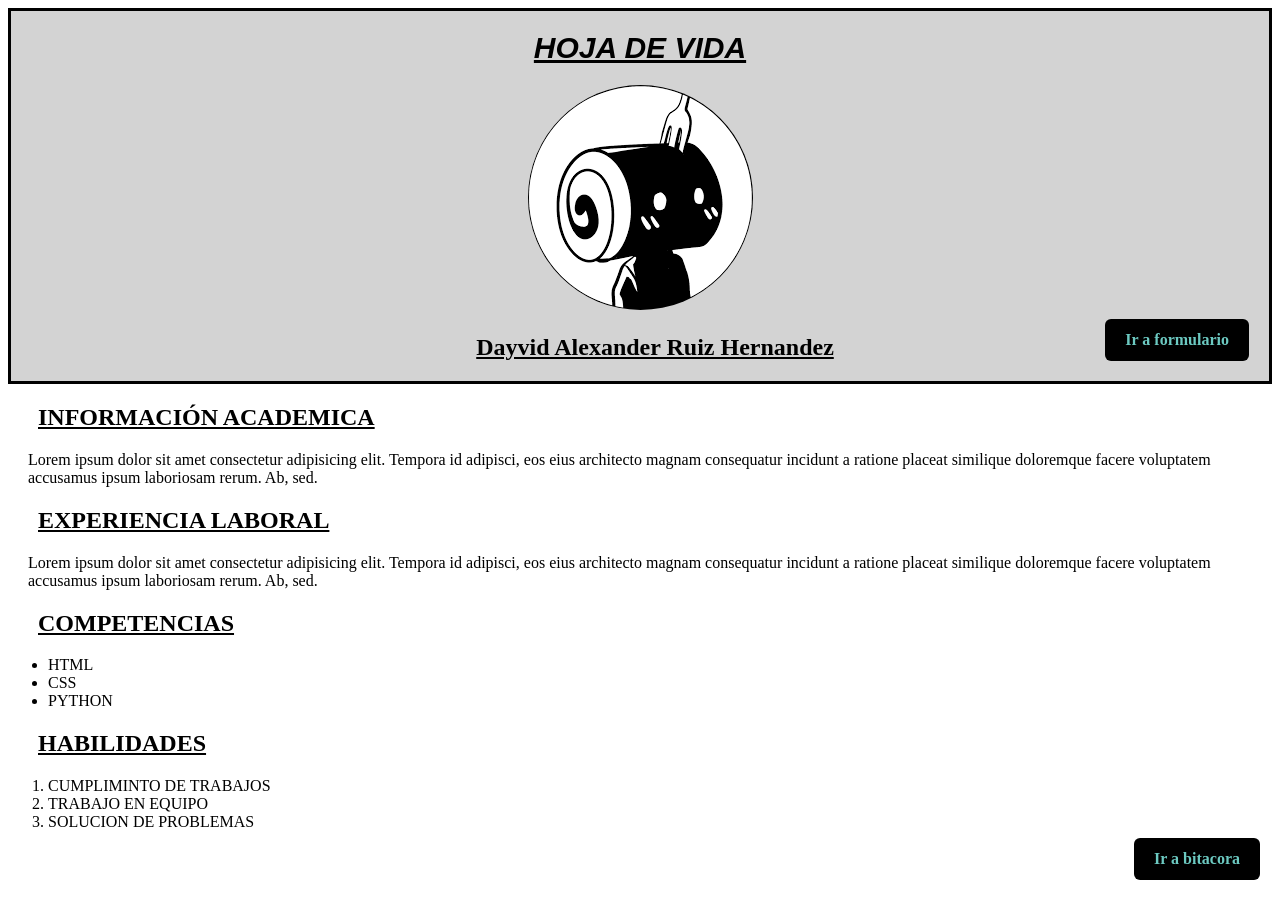
==== index.html @ 24402ab4 "bitacora" ====
<!DOCTYPE html>
<html lang="es">
<head>
    <meta charset="UTF-8">
    <meta name="viewport" content="width=device-width, initial-scale=1.0">
    <title>HOJA DE VIDA</title>
    <link rel="stylesheet" href="css/style.css">
</head>
<body>
    <header class="header">
        <h1>HOJA DE VIDA</h1>
        <img src="img/imagen.jpg"><br>
        <h2>Dayvid Alexander Ruiz Hernandez</h2>
        <div class="contenedor">
        <a href="https://dayvidx2.github.io/Formulario/" class="button">Ir a formulario</a></div>
        <a href="https://dayvidx2.github.io/Bitacora/" class="button">Ir a bitacora</a>
    </header>
    <section>
        <article>
            <h2>INFORMACIÓN ACADEMICA</h2>
            <p>Lorem ipsum dolor sit amet consectetur adipisicing elit. Tempora id adipisci, eos eius architecto magnam consequatur incidunt a ratione placeat similique doloremque facere voluptatem accusamus ipsum laboriosam rerum. Ab, sed.</p>
        </article>

        <article>
            <h2>EXPERIENCIA LABORAL</h2>
            <p>Lorem ipsum dolor sit amet consectetur adipisicing elit. Tempora id adipisci, eos eius architecto magnam consequatur incidunt a ratione placeat similique doloremque facere voluptatem accusamus ipsum laboriosam rerum. Ab, sed.</p>
        </article>

        <article>
            <h2>COMPETENCIAS</h2>
            <ul>
                <li>HTML</li>
                <li>CSS</LI>
                <li>PYTHON</li>
            </ul>
        </article>

        <article>
            <h2>HABILIDADES</h2>
            <ol>
                <li>CUMPLIMINTO DE TRABAJOS</li>
                <li>TRABAJO EN EQUIPO</LI>
                <li>SOLUCION DE PROBLEMAS</li>
            </ol>
        </article>



    </section>


</body>
</html>
---- css/style.css ----
h1{
    font-family: "roboto", arial, sans-serif;
    font-size: 30px;
    font-style: oblique;
    text-decoration: underline; 
    
}    

.header{
    background-position: center;
    text-align: center;
    background-color: lightgray;
    border-top: 3px solid black;
    border-left: 3px solid black;
    border-right: 3px solid black;
    border-bottom: 3px solid black;
}

img{
    border-radius: 50%;
}

h2{
    text-decoration: underline;
    margin-left: 30px; 
}

p{
    margin-left: 20px;
}

body{
    background: url("https://images.alphacoders.com/605/thumb-1920-605743.jpg");
}

.button{
    display: inline-block;
    padding: 12px 20px;
    background-color: rgb(0, 0, 0);
    color: rgb(108, 201, 193);
    transition: background-color 0.3s ease-in-out;
    text-decoration: none;
    border-radius: 6px;
    font-weight: bold;
     position: absolute;
    bottom: 20px;
    right: 20px;
}

.contenedor{
    position: relative;
}
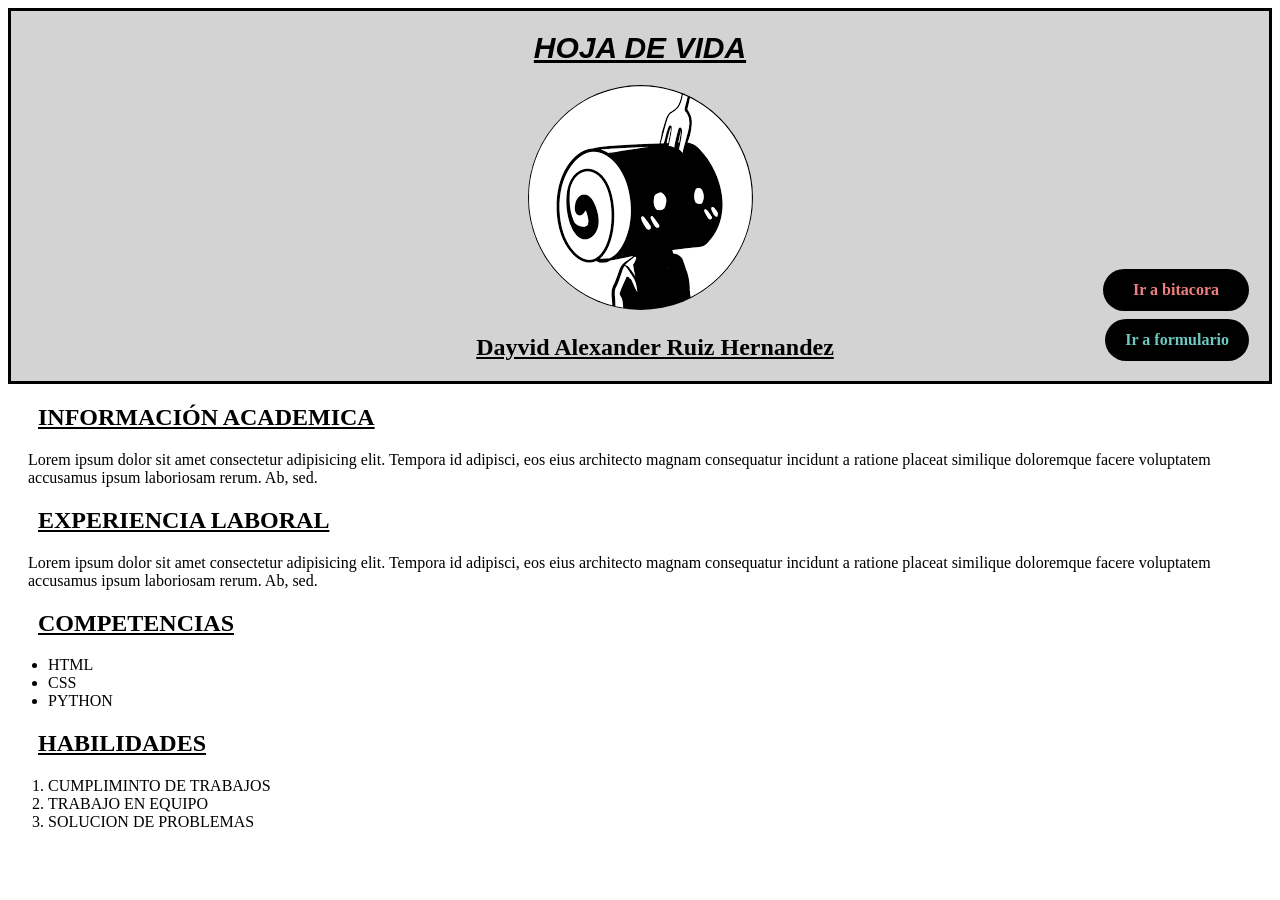
==== commit ecf62d66: "formulario/bitacora" ====
--- a/index.html
+++ b/index.html
@@ -11,9 +11,9 @@
         <h1>HOJA DE VIDA</h1>
         <img src="img/imagen.jpg"><br>
         <h2>Dayvid Alexander Ruiz Hernandez</h2>
-        <div class="contenedor">
-        <a href="https://dayvidx2.github.io/Formulario/" class="button">Ir a formulario</a></div>
-        <a href="https://dayvidx2.github.io/Bitacora/" class="button">Ir a bitacora</a>
+        <div class="contenedor-botones">
+        <a href="https://dayvidx2.github.io/Formulario/" class="button button1">Ir a formulario</a>
+        <a href="https://dayvidx2.github.io/Bitacora/" class="button button2">Ir a bitacora</a></div>
     </header>
     <section>
         <article>
--- a/css/style.css
+++ b/css/style.css
@@ -33,21 +33,39 @@
     background: url("https://images.alphacoders.com/605/thumb-1920-605743.jpg");
 }
 
-.button{
+.button1{
     display: inline-block;
     padding: 12px 20px;
     background-color: rgb(0, 0, 0);
     color: rgb(108, 201, 193);
     transition: background-color 0.3s ease-in-out;
     text-decoration: none;
-    border-radius: 6px;
+    border-radius: 30px;
     font-weight: bold;
-     position: absolute;
+    position: absolute;
     bottom: 20px;
     right: 20px;
 }
 
-.contenedor{
-    position: relative;
+.button2{
+    display: inline-block;
+    padding: 12px 30px;
+    background-color:rgb(0, 0, 0);
+    color: lightcoral;
+    transition: background-color 0.3s ease-in-out;
+    text-decoration: none;
+    border-radius: 30px;
+    font-weight: bold;
+    position: absolute;
+    bottom: 70px;
+    right: 20px;
+
 }
 
+.contenedor-botones{
+    position: relative;
+    flex-direction: column;
+    gap: 10px;
+}
+
+
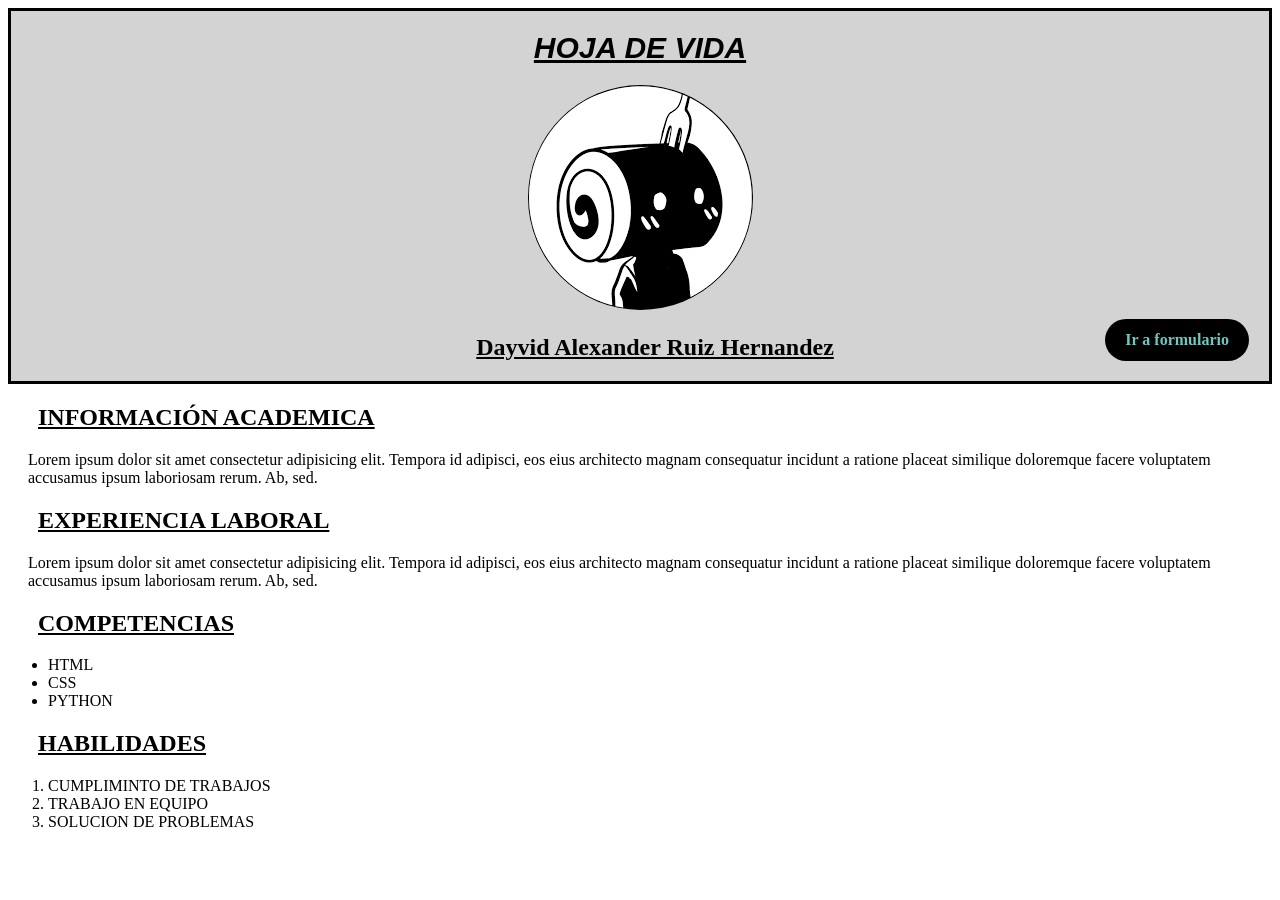
==== commit 2e3b850c: "quitar bitacora" ====
--- a/index.html
+++ b/index.html
@@ -13,7 +13,7 @@
         <h2>Dayvid Alexander Ruiz Hernandez</h2>
         <div class="contenedor-botones">
         <a href="https://dayvidx2.github.io/Formulario/" class="button button1">Ir a formulario</a>
-        <a href="https://dayvidx2.github.io/Bitacora/" class="button button2">Ir a bitacora</a></div>
+        <!--<a href="https://dayvidx2.github.io/Bitacora/" class="button button2">Ir a bitacora</a></div>-->
     </header>
     <section>
         <article>
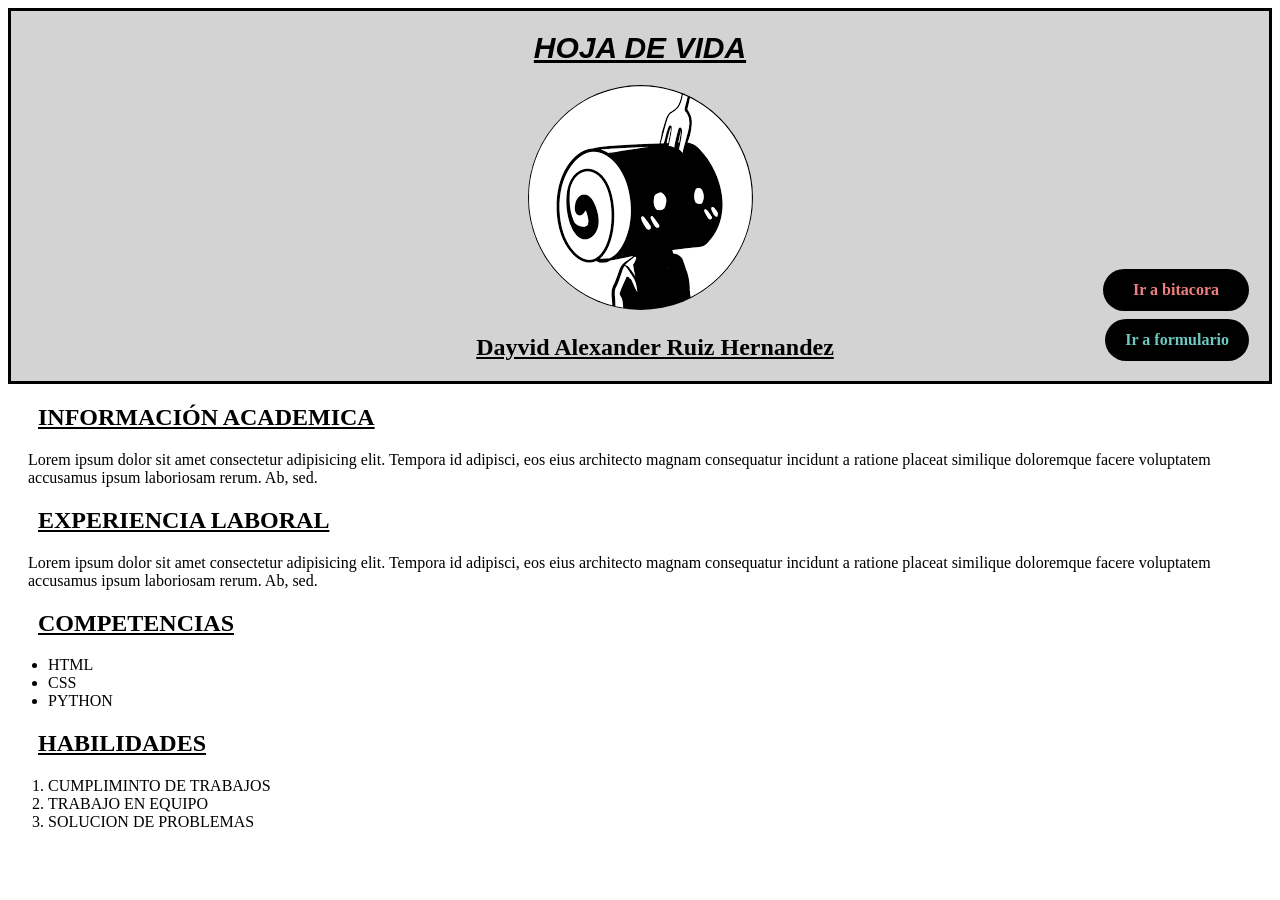
==== commit 5dd11238: "bitacora completa" ====
--- a/index.html
+++ b/index.html
@@ -13,7 +13,7 @@
         <h2>Dayvid Alexander Ruiz Hernandez</h2>
         <div class="contenedor-botones">
         <a href="https://dayvidx2.github.io/Formulario/" class="button button1">Ir a formulario</a>
-        <!--<a href="https://dayvidx2.github.io/Bitacora/" class="button button2">Ir a bitacora</a></div>-->
+        <a href="https://dayvidx2.github.io/Bitacora/" class="button button2">Ir a bitacora</a></div>
     </header>
     <section>
         <article>
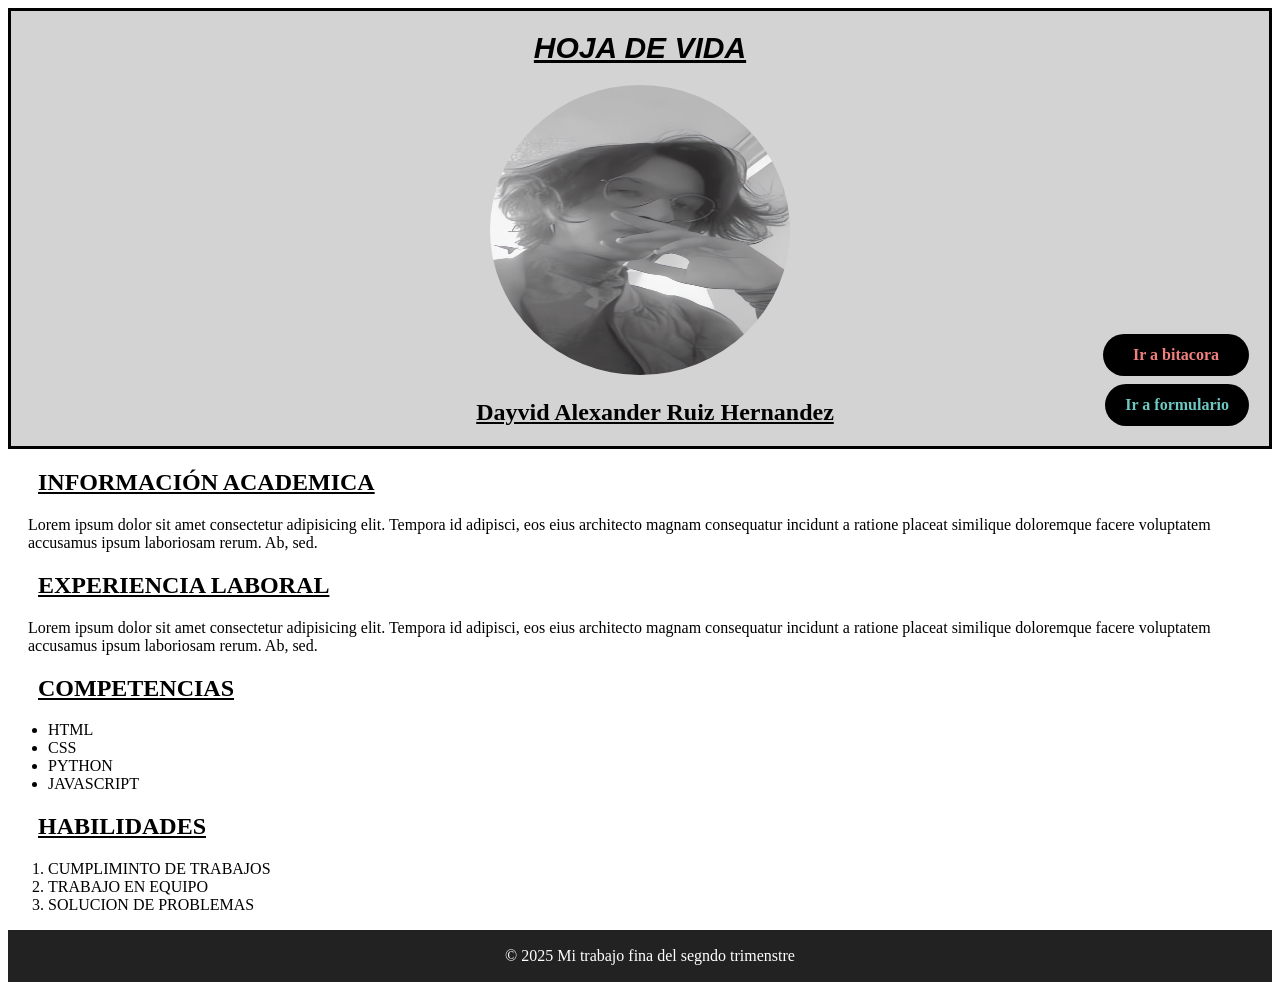
==== commit 66bcfc97: "footer/foto agregados" ====
--- a/index.html
+++ b/index.html
@@ -9,7 +9,7 @@
 <body>
     <header class="header">
         <h1>HOJA DE VIDA</h1>
-        <img src="img/imagen.jpg"><br>
+        <img src="img/personal.jpeg"><br>
         <h2>Dayvid Alexander Ruiz Hernandez</h2>
         <div class="contenedor-botones">
         <a href="https://dayvidx2.github.io/Formulario/" class="button button1">Ir a formulario</a>
@@ -32,6 +32,7 @@
                 <li>HTML</li>
                 <li>CSS</LI>
                 <li>PYTHON</li>
+                <li>JAVASCRIPT</li>
             </ul>
         </article>
 
@@ -48,6 +49,9 @@
 
     </section>
 
+<footer class="footer">
+    <p> © 2025 Mi trabajo fina del segndo trimenstre</p>
+</footer>
 
 </body>
 </html>
--- a/css/style.css
+++ b/css/style.css
@@ -18,6 +18,8 @@
 
 img{
     border-radius: 50%;
+    height: 290px;
+    width: 300px;
 }
 
 h2{
@@ -68,4 +70,15 @@
     gap: 10px;
 }
 
+.footer{
+    background-color: #222;
+    color: white;
+    text-align: center; 
+    padding: 1px 0;
 
+    position: right;
+    bottom: 70px;
+    width: 100%;
+}
+
+
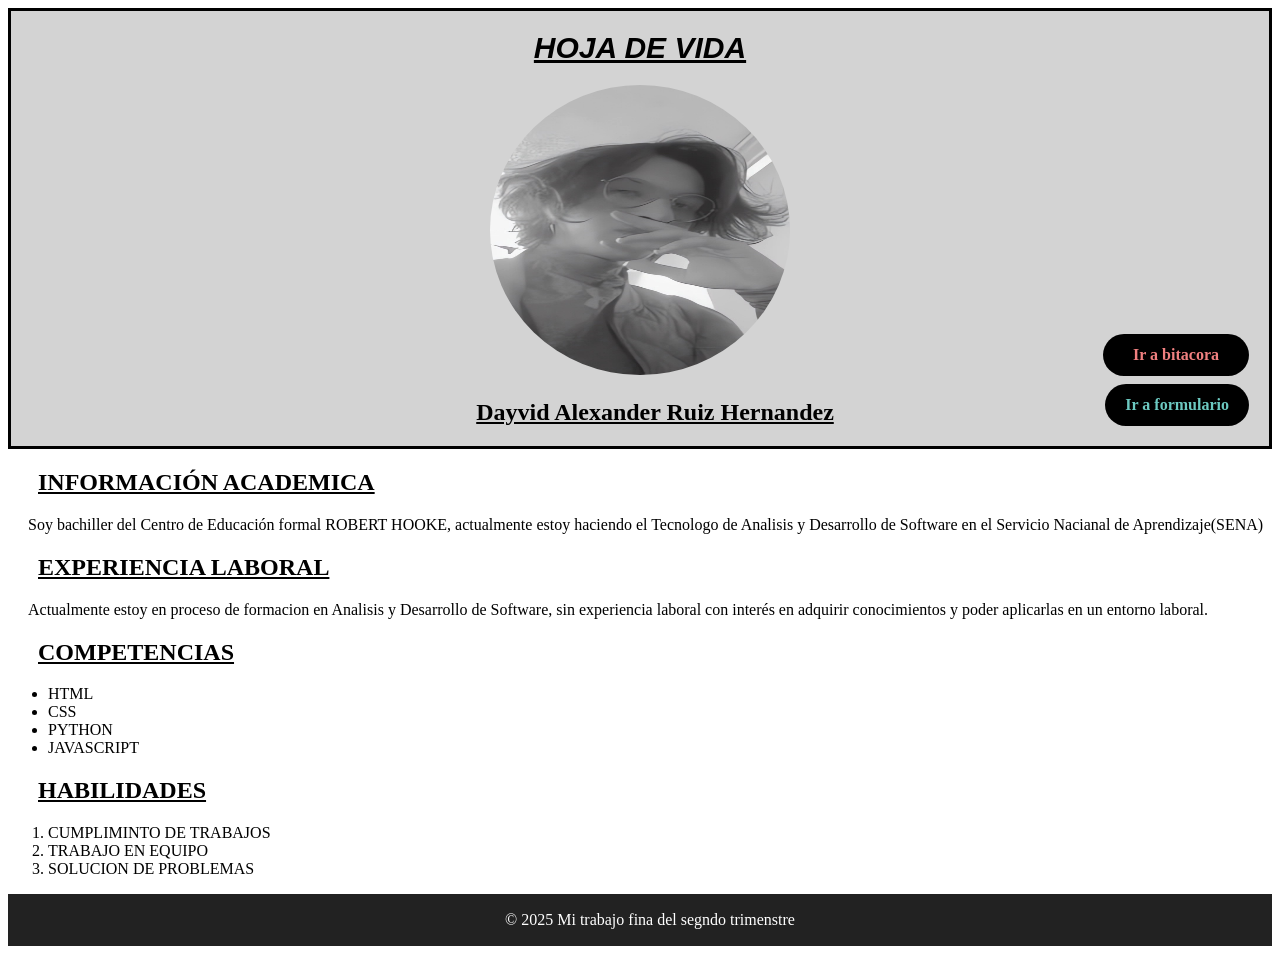
==== commit 2612c877: "trabajo completo" ====
--- a/index.html
+++ b/index.html
@@ -18,12 +18,12 @@
     <section>
         <article>
             <h2>INFORMACIÓN ACADEMICA</h2>
-            <p>Lorem ipsum dolor sit amet consectetur adipisicing elit. Tempora id adipisci, eos eius architecto magnam consequatur incidunt a ratione placeat similique doloremque facere voluptatem accusamus ipsum laboriosam rerum. Ab, sed.</p>
+            <p>Soy bachiller del Centro de Educación formal ROBERT HOOKE, actualmente estoy haciendo el Tecnologo de Analisis y Desarrollo de Software en el Servicio Nacianal de Aprendizaje(SENA)</p>
         </article>
 
         <article>
             <h2>EXPERIENCIA LABORAL</h2>
-            <p>Lorem ipsum dolor sit amet consectetur adipisicing elit. Tempora id adipisci, eos eius architecto magnam consequatur incidunt a ratione placeat similique doloremque facere voluptatem accusamus ipsum laboriosam rerum. Ab, sed.</p>
+            <p>Actualmente estoy en proceso de formacion en Analisis y Desarrollo de Software, sin experiencia laboral con interés en adquirir conocimientos y poder aplicarlas en un entorno laboral.</p>
         </article>
 
         <article>
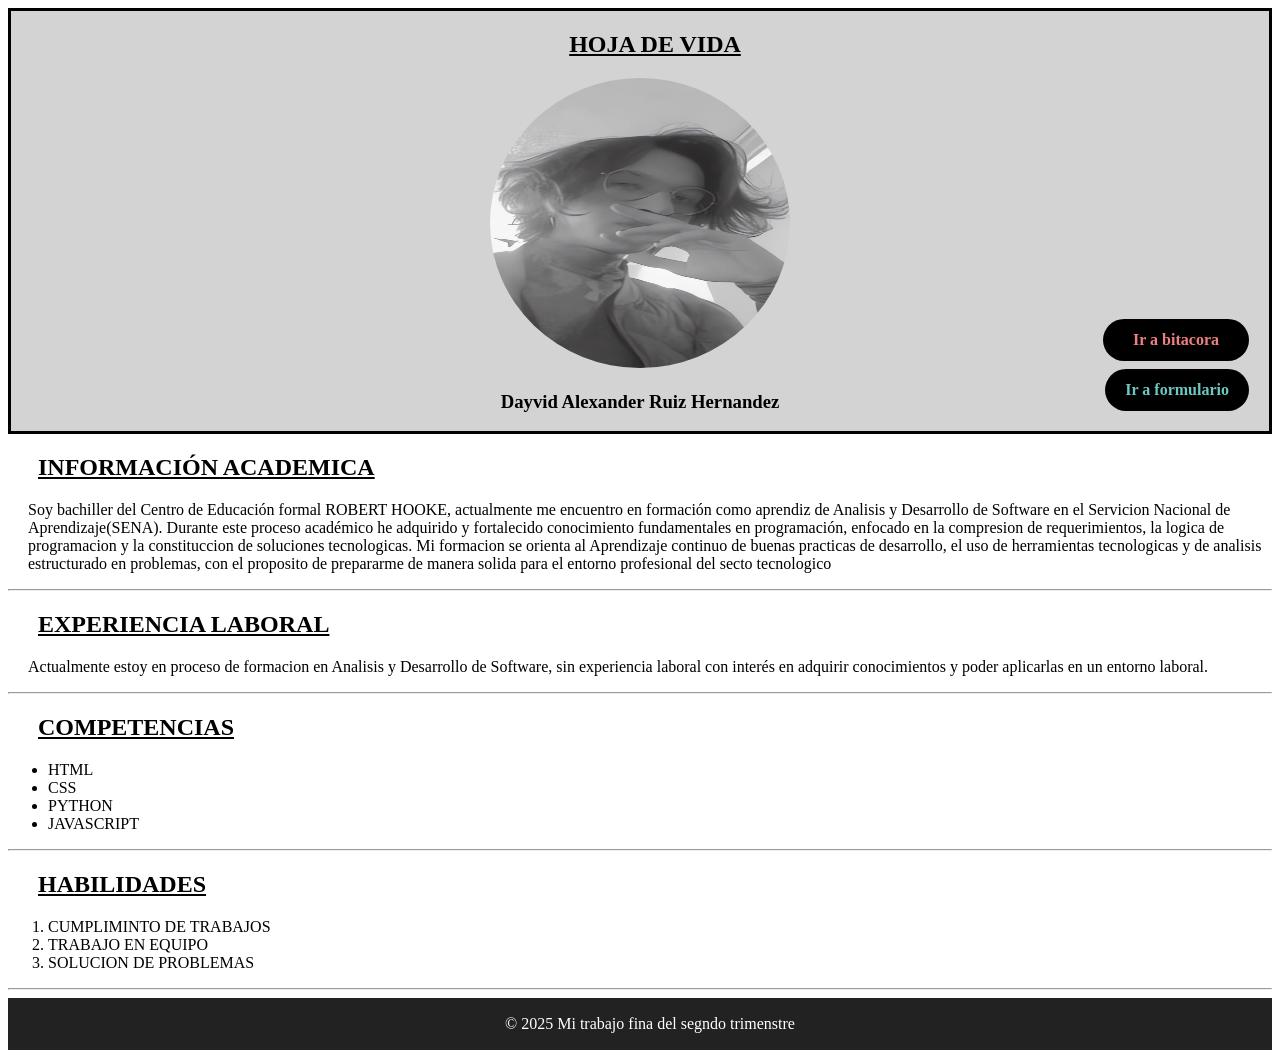
==== commit 087f33cf: "trabajo completo (con arreglos)" ====
--- a/index.html
+++ b/index.html
@@ -8,9 +8,9 @@
 </head>
 <body>
     <header class="header">
-        <h1>HOJA DE VIDA</h1>
+        <h2>HOJA DE VIDA</h2>
         <img src="img/personal.jpeg"><br>
-        <h2>Dayvid Alexander Ruiz Hernandez</h2>
+        <h3>Dayvid Alexander Ruiz Hernandez</h3>
         <div class="contenedor-botones">
         <a href="https://dayvidx2.github.io/Formulario/" class="button button1">Ir a formulario</a>
         <a href="https://dayvidx2.github.io/Bitacora/" class="button button2">Ir a bitacora</a></div>
@@ -18,12 +18,14 @@
     <section>
         <article>
             <h2>INFORMACIÓN ACADEMICA</h2>
-            <p>Soy bachiller del Centro de Educación formal ROBERT HOOKE, actualmente estoy haciendo el Tecnologo de Analisis y Desarrollo de Software en el Servicio Nacianal de Aprendizaje(SENA)</p>
+            <p>Soy bachiller del Centro de Educación formal ROBERT HOOKE, actualmente me encuentro en formación como aprendiz de Analisis y Desarrollo de Software en el Servicion Nacional de Aprendizaje(SENA). Durante este proceso académico he adquirido y fortalecido conocimiento fundamentales en programación, enfocado en la compresion de requerimientos, la logica de programacion y la constituccion de soluciones tecnologicas. Mi formacion se orienta al Aprendizaje continuo de buenas practicas de desarrollo, el uso de herramientas tecnologicas y de analisis estructurado en problemas, con el proposito de prepararme de manera solida para el entorno profesional del secto tecnologico </p>
+            <hr>
         </article>
 
         <article>
             <h2>EXPERIENCIA LABORAL</h2>
             <p>Actualmente estoy en proceso de formacion en Analisis y Desarrollo de Software, sin experiencia laboral con interés en adquirir conocimientos y poder aplicarlas en un entorno laboral.</p>
+            <hr>
         </article>
 
         <article>
@@ -34,6 +36,7 @@
                 <li>PYTHON</li>
                 <li>JAVASCRIPT</li>
             </ul>
+            <hr>
         </article>
 
         <article>
@@ -43,6 +46,7 @@
                 <li>TRABAJO EN EQUIPO</LI>
                 <li>SOLUCION DE PROBLEMAS</li>
             </ol>
+            <hr>
         </article>
 
 
